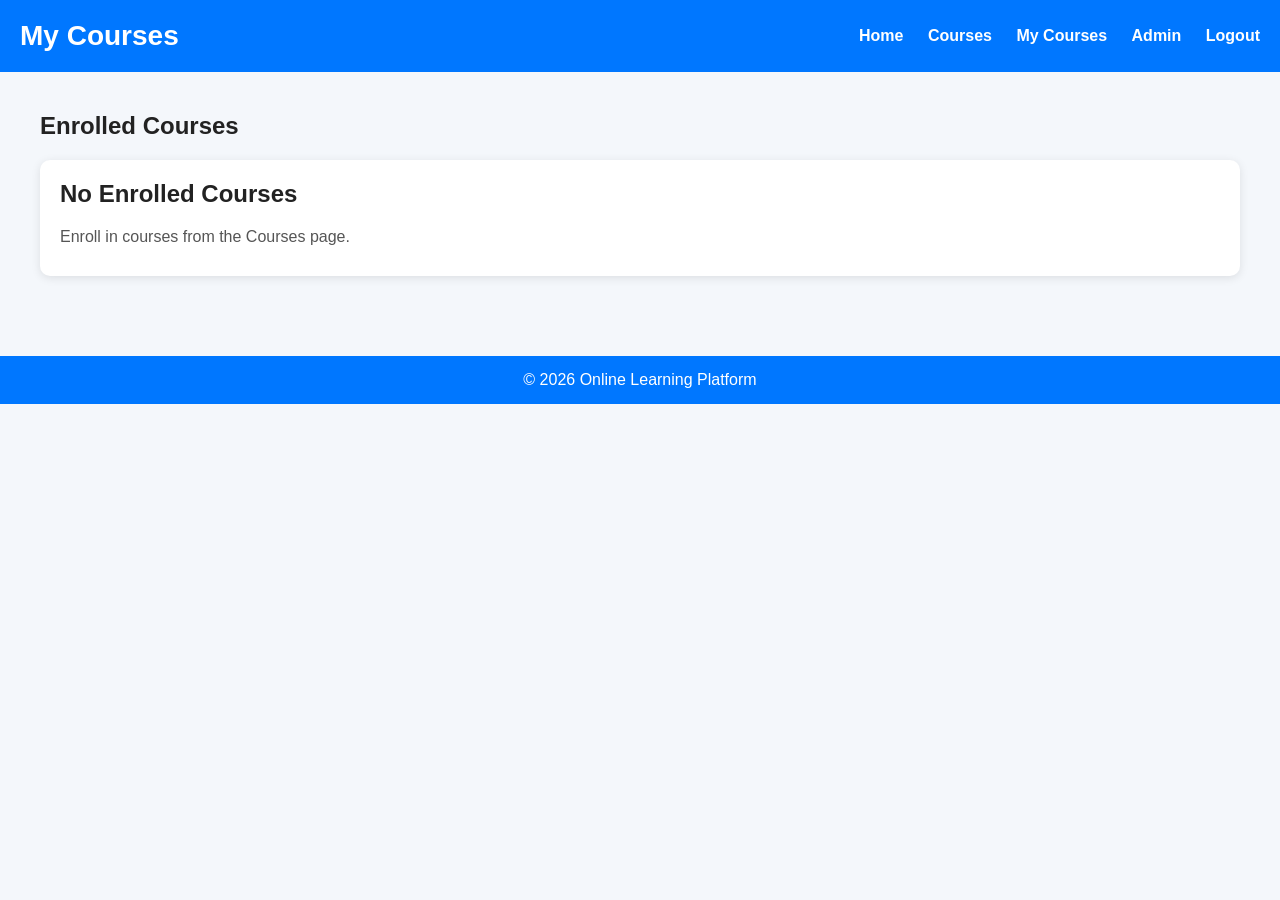
==== frontend/dashboard.html @ 83cfd8b6 "Initial portfolio upload" ====
<!DOCTYPE html>
<html lang="en">

<head>

    <meta charset="UTF-8">

    <meta name="viewport"
          content="width=device-width, initial-scale=1.0">

    <title>My Courses</title>

    <link rel="stylesheet"
          href="css/style.css">

</head>

<body>

    <!-- HEADER -->

    <header>

        <h1>My Courses</h1>

     <nav>

    <a href="index.html">Home</a>

    <a href="courses.html">Courses</a>

    <a href="dashboard.html">My Courses</a>

    <a href="admin.html">Admin</a>

    <a href="#"
       onclick="logoutUser()">

        Logout

    </a>

</nav>

    </header>

    <!-- DASHBOARD SECTION -->

    <section class="courses-section">

        <h2>Enrolled Courses</h2>

        <div
            id="dashboardContainer"
            class="course-container">

        </div>

    </section>

    <!-- FOOTER -->

    <footer>

        <p>
            © 2026 Online Learning Platform
        </p>

    </footer>

    <!-- JAVASCRIPT -->

    <script>

        // LOGOUT FUNCTION

        function logoutUser(){

            alert("Logged Out Successfully");

            window.location.href =
                "login.html";
        }

        // DASHBOARD CONTAINER

        const dashboardContainer =
            document.getElementById(
                "dashboardContainer"
            );

        // GET ENROLLED COURSES

        let courses =
            JSON.parse(
                localStorage.getItem(
                    "myCourses"
                )
            ) || [];

        // LOAD DASHBOARD

        function loadDashboard(){

            dashboardContainer.innerHTML = "";

            // EMPTY COURSES

            if(courses.length === 0){

                dashboardContainer.innerHTML =

                `
                <div class="course-card">

                    <h2>No Enrolled Courses</h2>

                    <p>
                        Enroll in courses from the
                        Courses page.
                    </p>

                </div>
                `;

                return;
            }

            // DISPLAY COURSES

            courses.forEach((course,index)=>{

                const card =
                    document.createElement("div");

                card.classList.add("course-card");

                card.innerHTML = `

                    <h3>${course.title}</h3>

                    <p>${course.description}</p>

                    <p>
                        <strong>Progress:</strong>
                        ${course.progress}%
                    </p>

                    <progress
                        value="${course.progress}"
                        max="100">
                    </progress>

                    <br><br>

                    <button
                        onclick="updateProgress(${index})">

                        Complete Lesson

                    </button>

                `;

                dashboardContainer
                .appendChild(card);
            });
        }

        // UPDATE PROGRESS

        function updateProgress(index){

            if(courses[index].progress < 100){

                courses[index].progress += 20;

                if(courses[index].progress > 100){

                    courses[index].progress = 100;
                }

                localStorage.setItem(

                    "myCourses",

                    JSON.stringify(courses)

                );

                loadDashboard();
            }
        }

        // INITIAL LOAD

        loadDashboard();

    </script>

</body>

</html>
---- frontend/css/style.css ----
*{
    margin:0;
    padding:0;
    box-sizing:border-box;
    font-family:Arial,sans-serif;
}

body{
    background:#f4f7fb;
}

/* HEADER */

header{
    background:#0077ff;
    color:white;
    padding:20px;
    display:flex;
    justify-content:space-between;
    align-items:center;
    flex-wrap:wrap;
}

header h1{
    font-size:28px;
}

nav a{
    color:white;
    text-decoration:none;
    margin-left:20px;
    font-weight:bold;
    transition:0.3s;
}

nav a:hover{
    color:#dbe8ff;
}

/* HERO SECTION */

.hero{
    text-align:center;
    padding:100px 20px;
}

.hero h2{
    font-size:42px;
    margin-bottom:20px;
    color:#222;
}

.hero p{
    font-size:18px;
    margin-bottom:30px;
    color:#555;
}

.btn{
    background:#0077ff;
    color:white;
    padding:12px 25px;
    text-decoration:none;
    border-radius:5px;
    transition:0.3s;
}

.btn:hover{
    background:#005ed1;
}

/* COURSE SECTION */

.courses-section{
    padding:40px;
}

.courses-section h2{
    margin-bottom:20px;
    color:#222;
}

/* SEARCH BAR */

#searchInput{
    width:100%;
    padding:12px;
    border:1px solid #ccc;
    border-radius:5px;
    margin-bottom:20px;
    font-size:16px;
}

/* COURSE GRID */

.course-container{
    display:grid;
    grid-template-columns:
    repeat(auto-fit,minmax(280px,1fr));

    gap:20px;
    margin-top:20px;
}

/* COURSE CARD */

.course-card{
    background:white;
    padding:20px;
    border-radius:10px;

    box-shadow:
    0 2px 10px rgba(0,0,0,0.1);

    transition:0.3s;
}

.course-card:hover{
    transform:translateY(-5px);
}

.course-card h3{
    margin-bottom:10px;
    color:#222;
}

.course-card p{
    margin-bottom:10px;
    color:#555;
}

/* BUTTONS */

button{
    background:#0077ff;
    color:white;
    border:none;
    padding:10px 15px;
    border-radius:5px;
    cursor:pointer;
    transition:0.3s;
}

button:hover{
    background:#005ed1;
}

/* PROGRESS BAR */

progress{
    width:100%;
    height:20px;
    margin-top:10px;
}

/* RESPONSIVE DESIGN */

@media(max-width:768px){

    header{
        flex-direction:column;
        text-align:center;
    }

    nav{
        margin-top:15px;
    }

    nav a{
        display:inline-block;
        margin:10px;
    }

    .hero{
        padding:70px 20px;
    }

    .hero h2{
        font-size:30px;
    }

    .hero p{
        font-size:16px;
    }

    .courses-section{
        padding:20px;
    }
}
footer{
    background:#0077ff;
    color:white;
    text-align:center;
    padding:15px;
    margin-top:40px;
}
input{
    width:100%;
    padding:12px;
    border:1px solid #ccc;
    border-radius:5px;
}
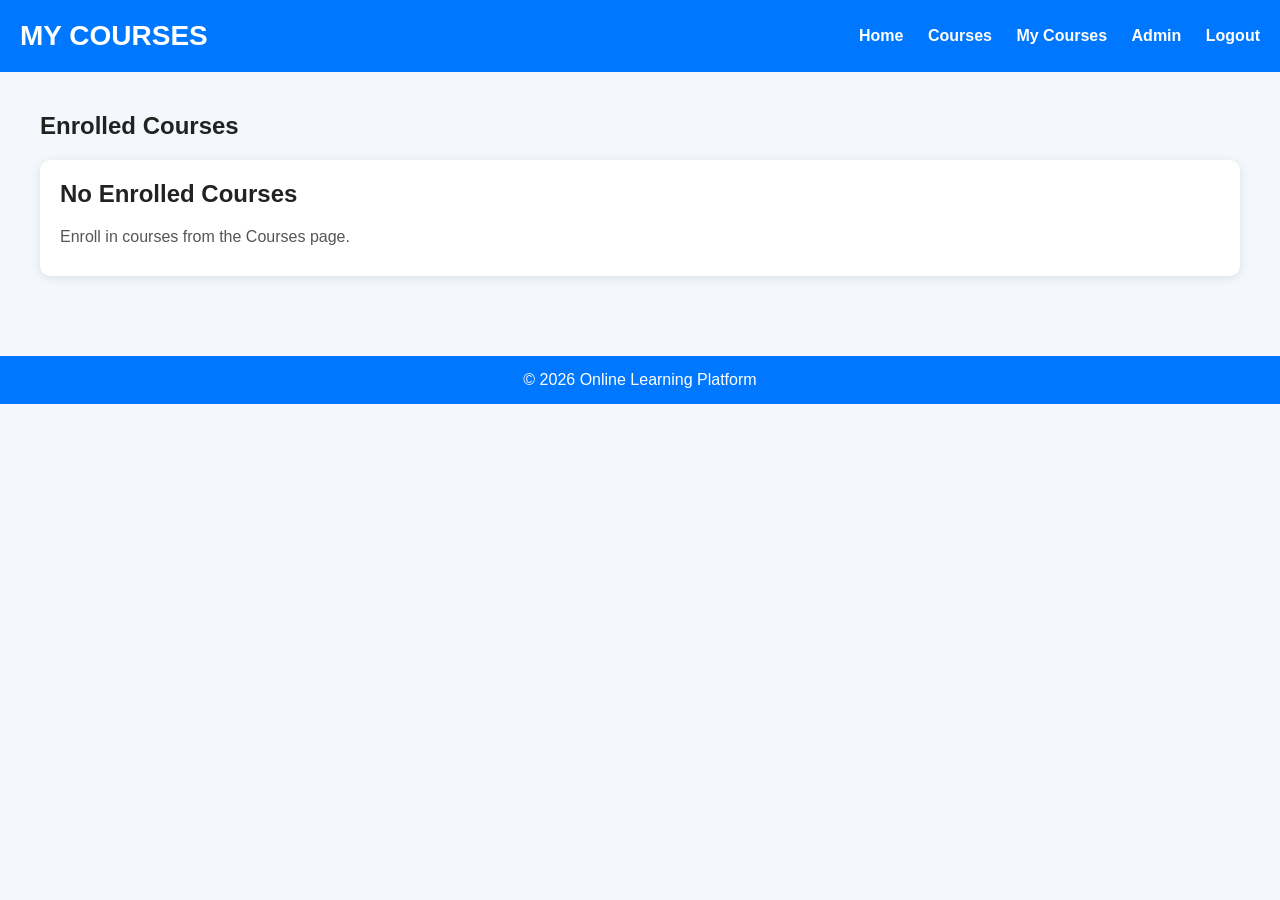
==== commit 94cde5a3: "Update dashboard.html" ====
--- a/frontend/dashboard.html
+++ b/frontend/dashboard.html
@@ -21,7 +21,7 @@
 
     <header>
 
-        <h1>My Courses</h1>
+        <h1>MY COURSES</h1>
 
      <nav>
 
@@ -200,4 +200,4 @@
 
 </body>
 
-</html>+</html>
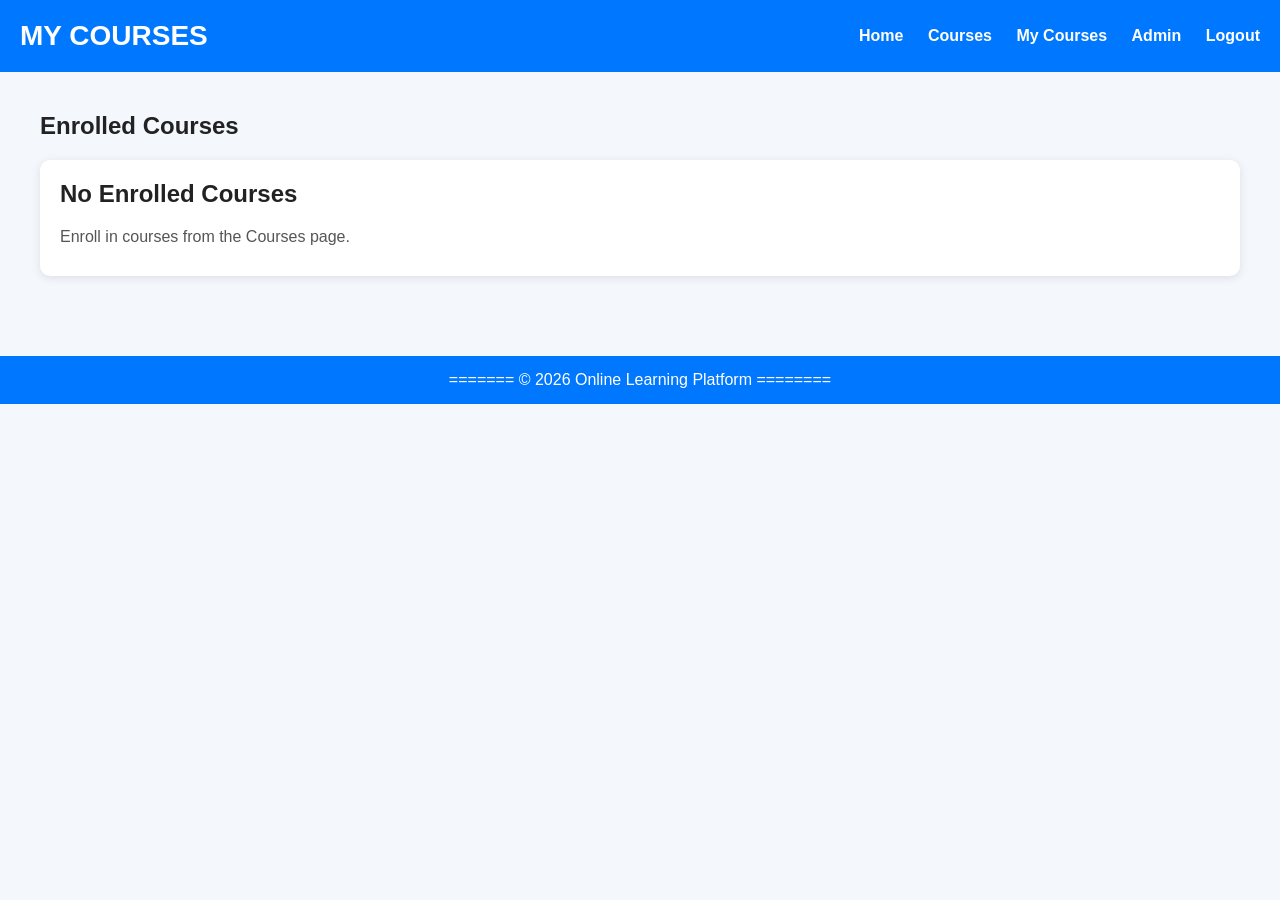
==== commit cca8b4e1: "Update dashboard.html" ====
--- a/frontend/dashboard.html
+++ b/frontend/dashboard.html
@@ -63,7 +63,7 @@
     <footer>
 
         <p>
-            © 2026 Online Learning Platform
+           ======= © 2026 Online Learning Platform ========
         </p>
 
     </footer>
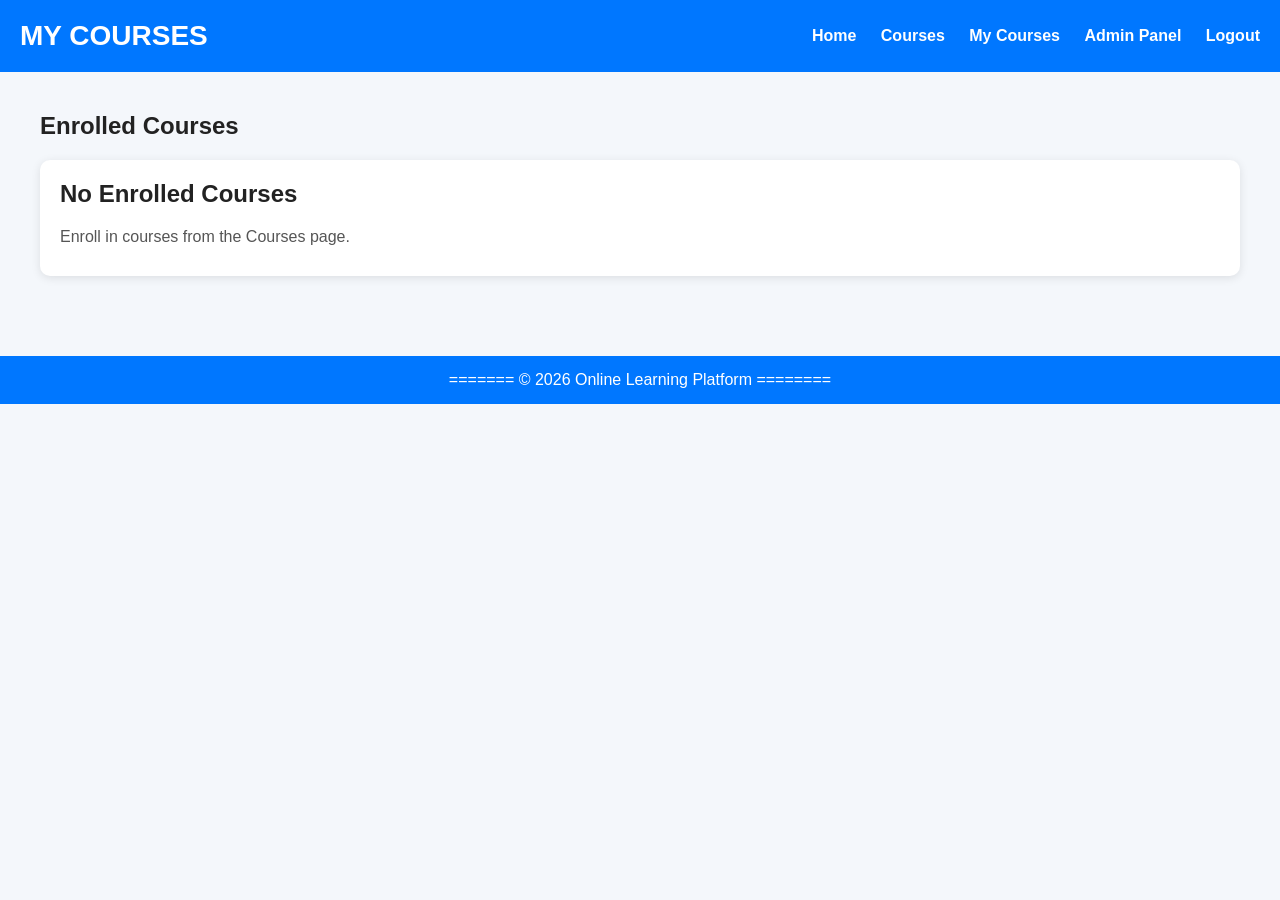
==== commit eb66e6ab: "Update dashboard.html" ====
--- a/frontend/dashboard.html
+++ b/frontend/dashboard.html
@@ -31,7 +31,7 @@
 
     <a href="dashboard.html">My Courses</a>
 
-    <a href="admin.html">Admin</a>
+    <a href="admin.html">Admin Panel</a>
 
     <a href="#"
        onclick="logoutUser()">
